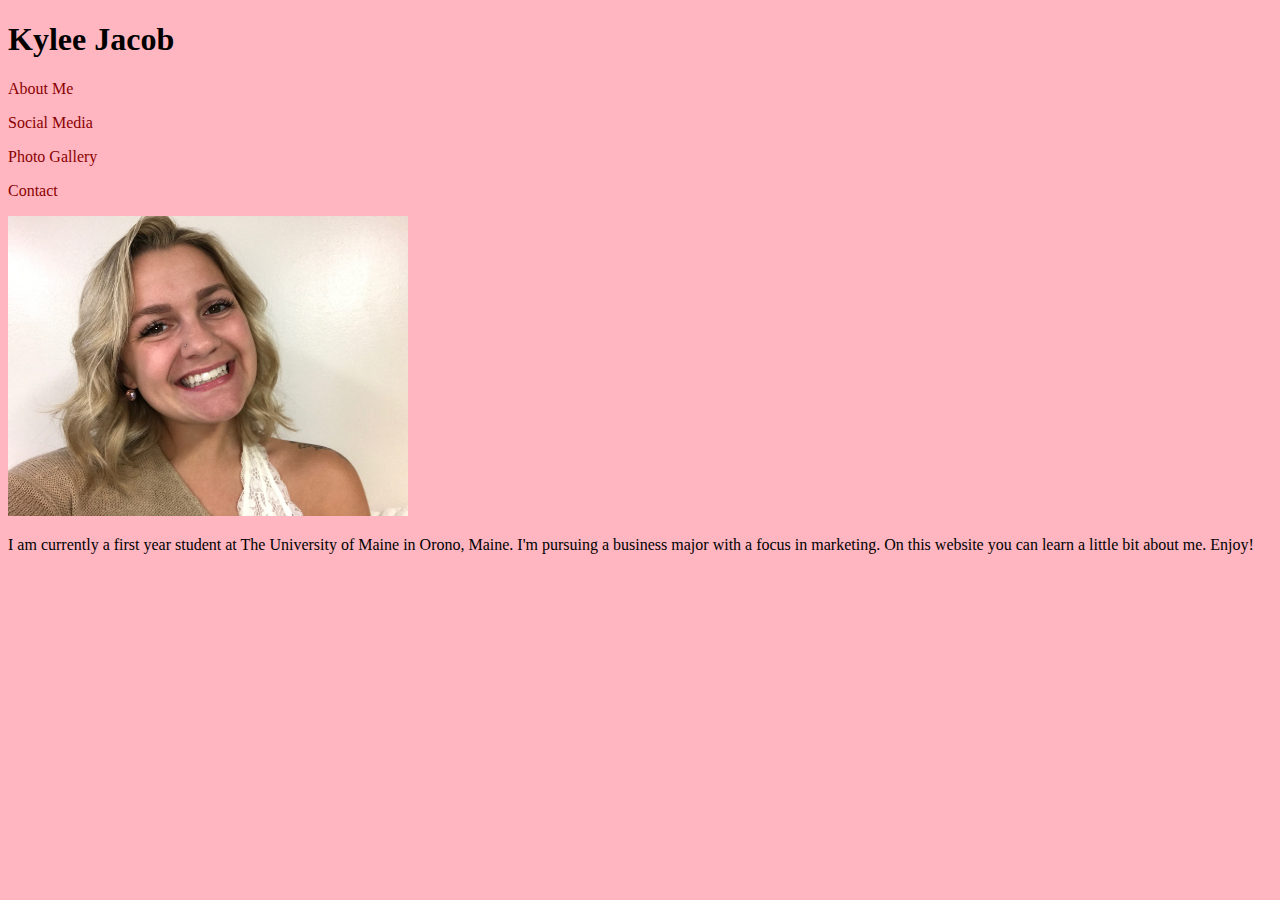
==== index.html @ 1439e670 "Add files via upload" ====
<!DOCTYPE html>
<html>
    <head>
    <link rel="stylesheet" type="text/css" href="style.css">
        <title>Kylee's homepage</title>
        <link href="styles.css" rel="stylesheet">
    </head>
    <body>
    


    <h1> Kylee Jacob </h1>
    
   <p> <A HREF="aboutme.html"> About Me </A> <p> 
   
   <p> <A HREF="socialmedia.html"> Social Media </A> <p>
    
   <p> <A HREF="photogallery.html"> Photo Gallery </A> <p>
    
   <p>  <A HREF="contact.html"> Contact </A> <p>
    
    
    
    <img SRC="selfie.jpg" width="400"> 
          

    
    
<p> I am currently a first year student at The University of Maine in Orono, Maine. I'm pursuing a  business major with a focus in marketing. On this website you can learn a little bit about me. Enjoy!  </p>    
    
    
    
    
    </body>
</html>
---- style.css ----
body
{background-color:lightpink}
{font-family:"Georgia";
font-size:30px;
color:darkred}

a { color: darkred;
    text-decoration: none }
a:hover { color: white }
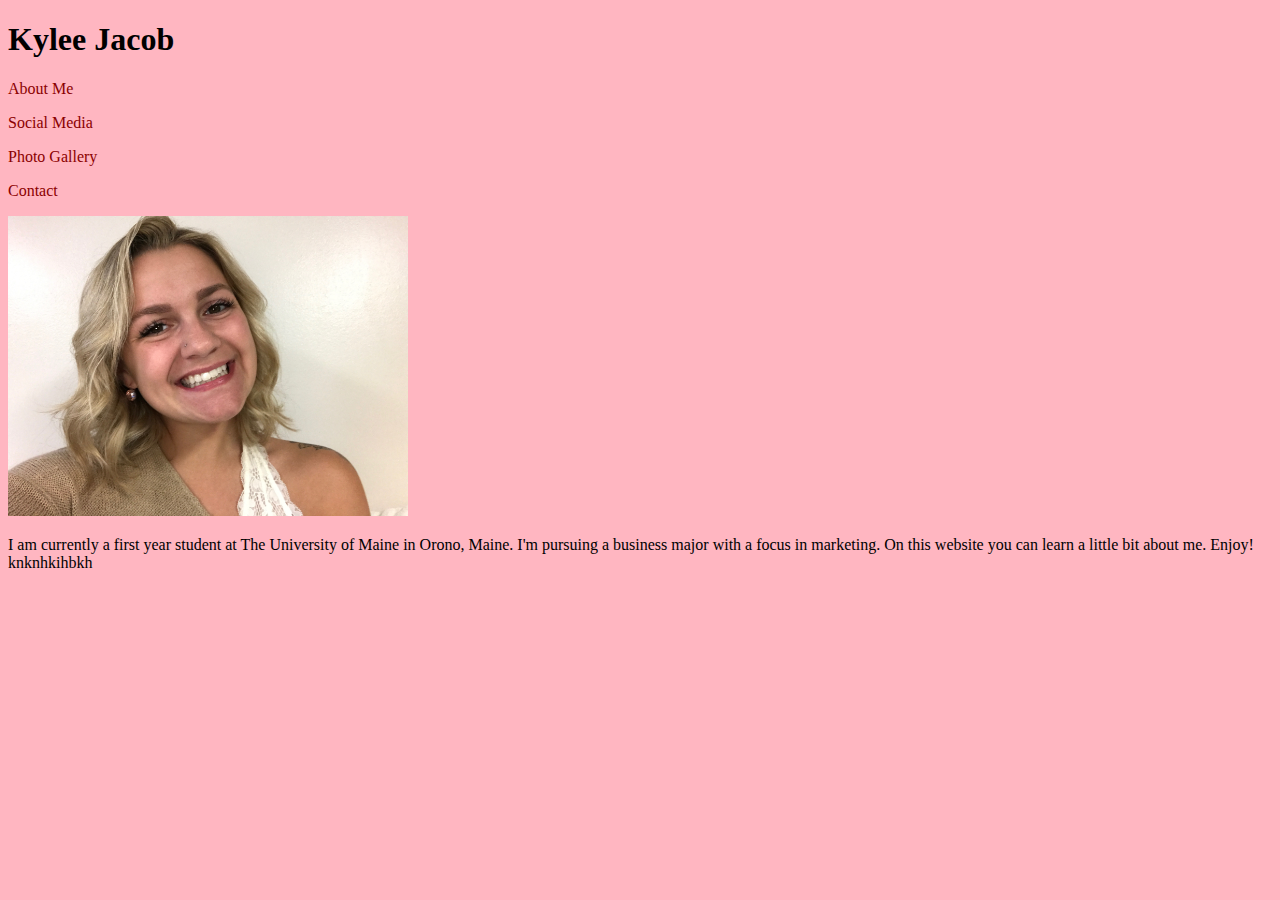
==== commit bb742a34: "Add files via upload" ====
--- a/index.html
+++ b/index.html
@@ -26,7 +26,7 @@
 
     
     
-<p> I am currently a first year student at The University of Maine in Orono, Maine. I'm pursuing a  business major with a focus in marketing. On this website you can learn a little bit about me. Enjoy!  </p>    
+<p> I am currently a first year student at The University of Maine in Orono, Maine. I'm pursuing a  business major with a focus in marketing. On this website you can learn a little bit about me. Enjoy! knknhkihbkh </p>    
     
     
     
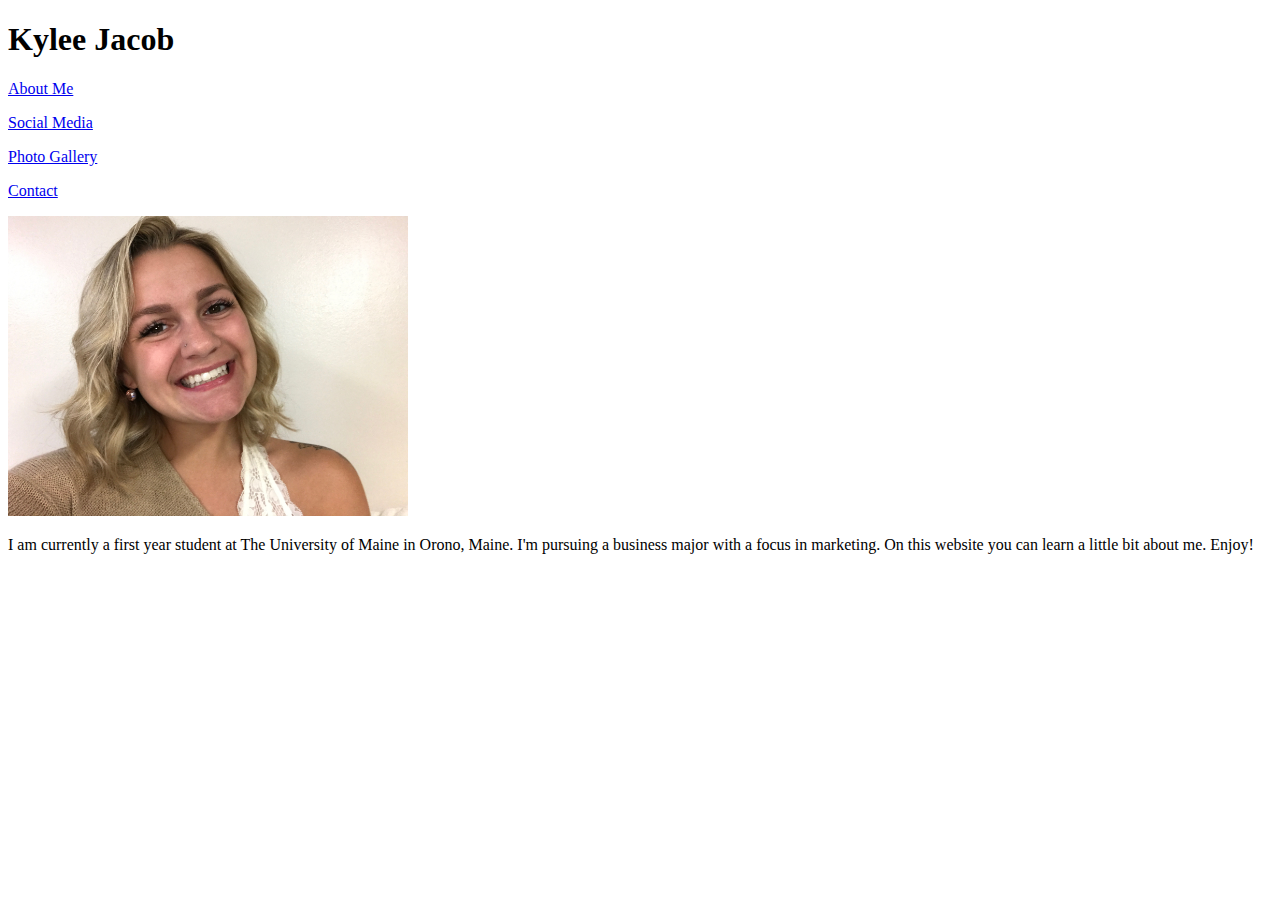
==== commit e0f4aa9c: "Add files via upload" ====
--- a/index.html
+++ b/index.html
@@ -1,9 +1,8 @@
 <!DOCTYPE html>
 <html>
     <head>
-    <link rel="stylesheet" type="text/css" href="style.css">
-        <title>Kylee's homepage</title>
-        <link href="styles.css" rel="stylesheet">
+        <title> Kylee's homepage </title>
+        <link type="text/css" href="styles.css" rel="stylesheet"/>
     </head>
     <body>
     
@@ -26,7 +25,7 @@
 
     
     
-<p> I am currently a first year student at The University of Maine in Orono, Maine. I'm pursuing a  business major with a focus in marketing. On this website you can learn a little bit about me. Enjoy! knknhkihbkh </p>    
+<p> I am currently a first year student at The University of Maine in Orono, Maine. I'm pursuing a  business major with a focus in marketing. On this website you can learn a little bit about me. Enjoy! </p>    
     
     
     
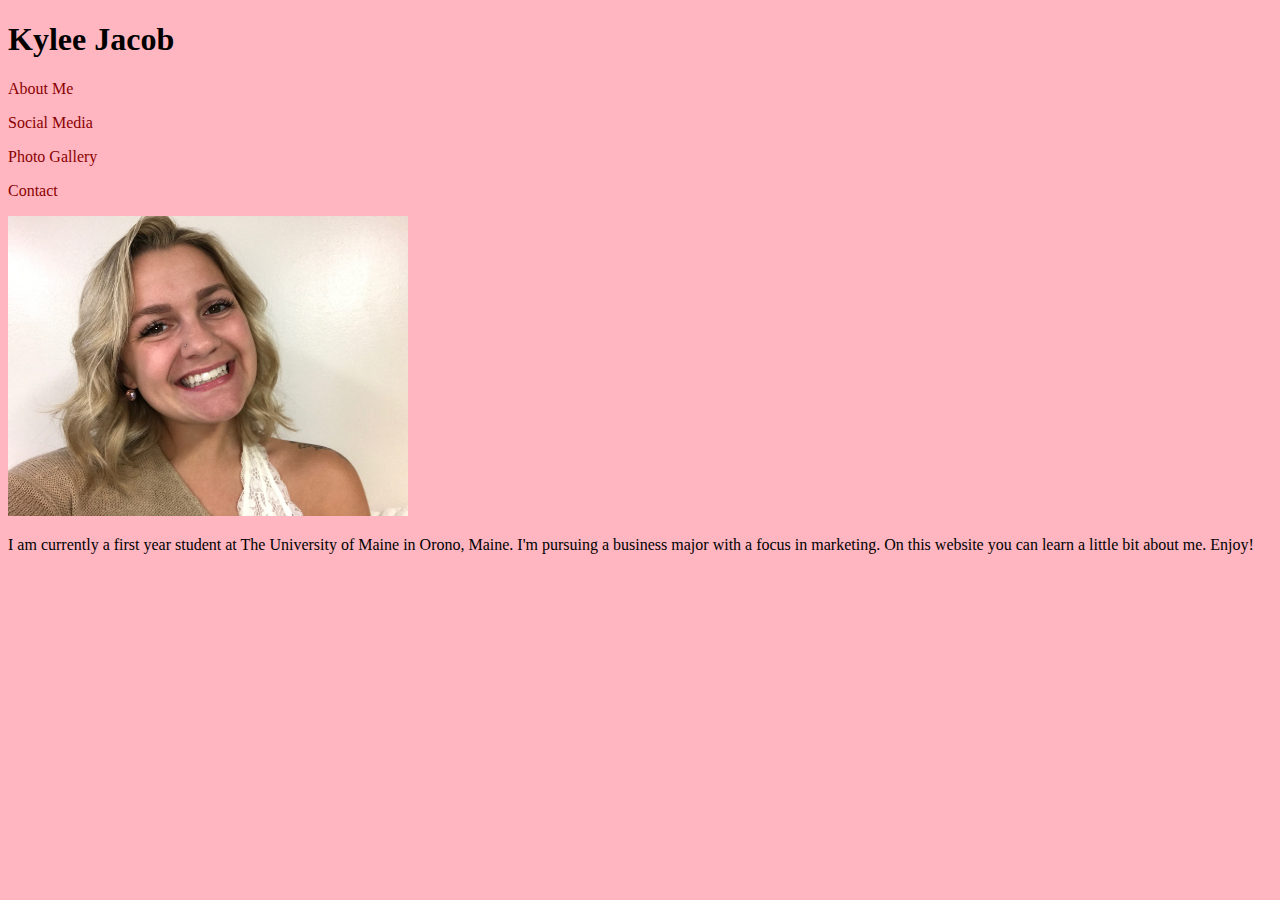
==== commit 0f22dabb: "Add files via upload" ====
--- a/index.html
+++ b/index.html
@@ -1,8 +1,9 @@
 <!DOCTYPE html>
 <html>
     <head>
-        <title> Kylee's homepage </title>
-        <link type="text/css" href="styles.css" rel="stylesheet"/>
+    <link rel="stylesheet" type="text/css" href="style.css">
+        <title> Homepage </title>
+        <link href="styles.css" rel="stylesheet">
     </head>
     <body>
     
--- a/style.css
+++ b/style.css
@@ -0,0 +1,9 @@
+
+body { background-color:lightpink }
+{font-family:"Georgia";
+font-size:30pt;
+color:darkred; }
+
+a { color: darkred;
+    text-decoration: none }
+a:hover { color: white }
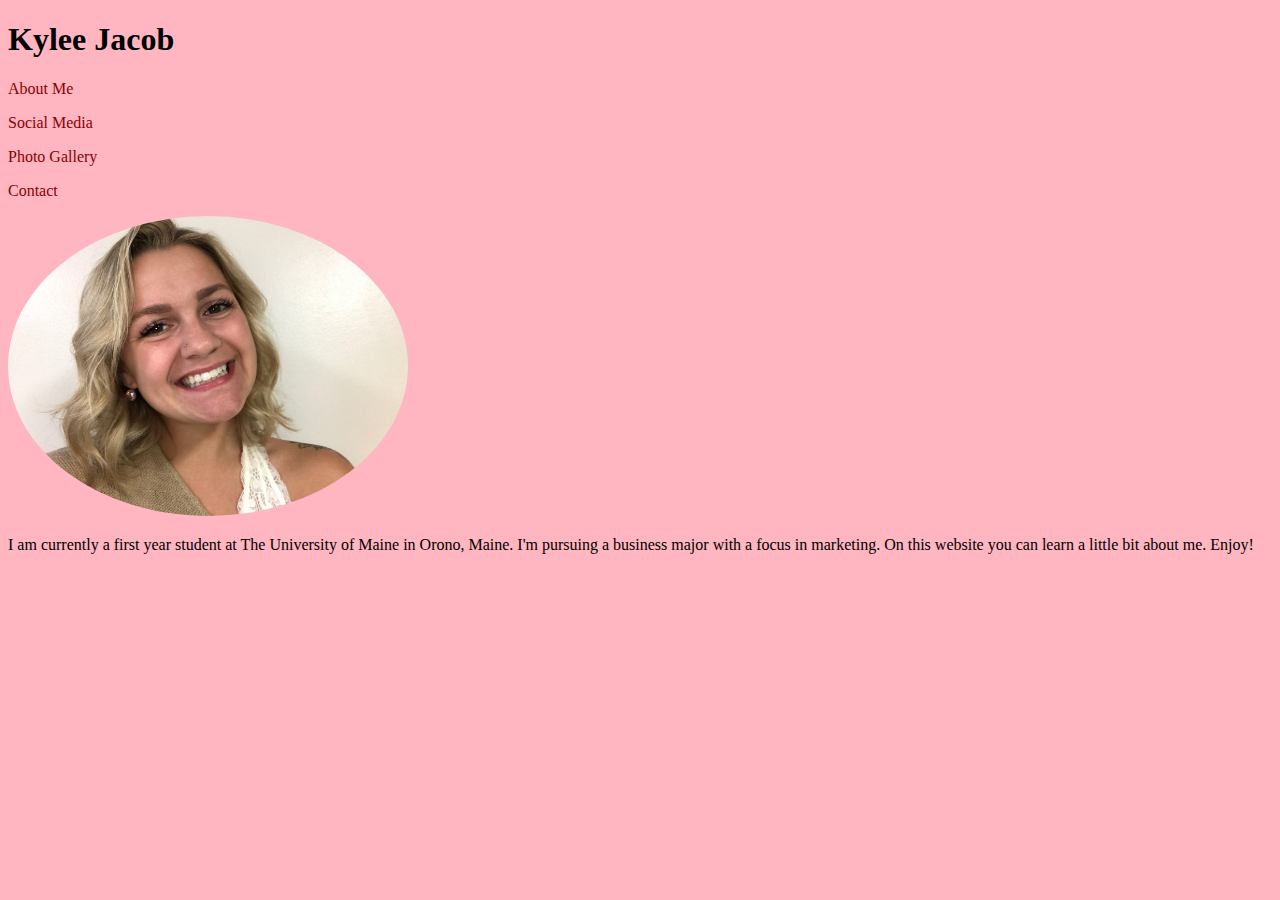
==== commit f154a412: "Add files via upload" ====
--- a/index.html
+++ b/index.html
@@ -4,6 +4,7 @@
     <link rel="stylesheet" type="text/css" href="style.css">
         <title> Homepage </title>
         <link href="styles.css" rel="stylesheet">
+<link href="https://fonts.googleapis.com/css?family=Dancing+Script" rel="stylesheet">
     </head>
     <body>
     
--- a/style.css
+++ b/style.css
@@ -1,9 +1,15 @@
 
 body { background-color:lightpink }
-{font-family:"Georgia";
+{font-family:'Dancing Script', cursive;
 font-size:30pt;
 color:darkred; }
+
 
 a { color: darkred;
     text-decoration: none }
 a:hover { color: white }
+
+
+img {
+    border-radius: 50%;
+}